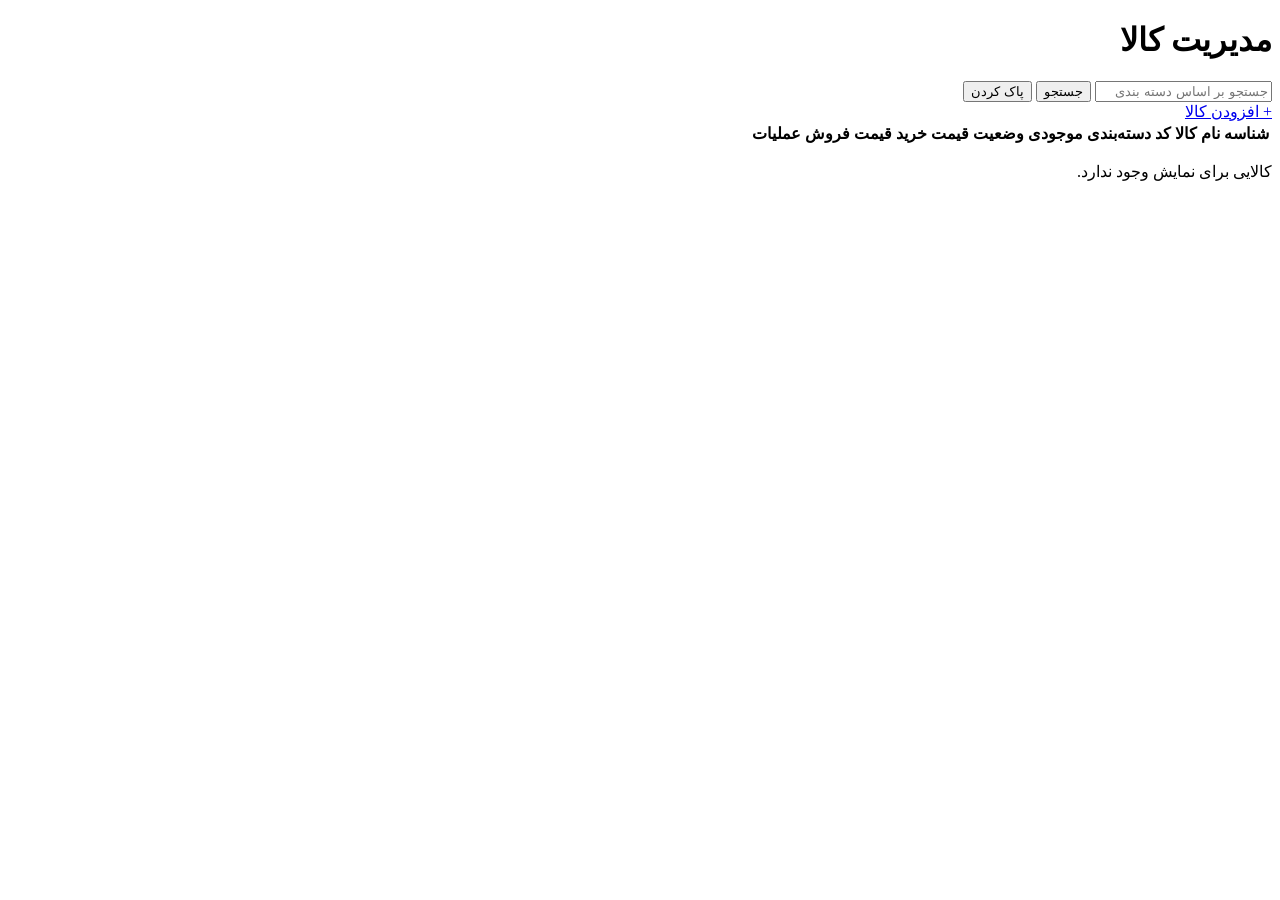
==== src/main/webapp/WEB-INF/test/test.html @ eb80ead5 "add the html css and js" ====
<!DOCTYPE html>
<html lang="fa" dir="rtl">

<head>
    <meta charset="UTF-8">
    <meta name="viewport" content="width=device-width, initial-scale=1.0">
    <title>مدیریت کالاهای انبار</title>

    <!-- <link rel="stylesheet" href="../test.css"> -->

    <style>
        .modal {
            display: none;
            position: fixed;
            inset: 0;
            background: rgba(0, 0, 0, .5);
            justify-content: center;
            align-items: center;
        }

        .modal:target {
            display: flex;
        }

        .modal-content {
            width: 900px;
            background: white;
            padding: 20px;
        }
    </style>
</head>

<body>

<header>
    <div><h1>مدیریت کالا</h1></div>
</header>

<main>

    <section>

        <div>
            <input type="text" placeholder="جستجو بر اساس دسته بندی">
            <button>جستجو</button>
            <button type="reset">پاک کردن</button>
        </div>

        <a href="#addProductModal">+ افزودن کالا</a>

    </section>

    <section>

        <table>

            <thead>
            <tr>
                <th>شناسه</th>
                <th>نام کالا</th>
                <th>کد</th>
                <th>دسته‌بندی</th>
                <th>موجودی</th>
                <th>وضعیت</th>
                <th>قیمت خرید</th>
                <th>قیمت فروش</th>
                <th>عملیات</th>
            </tr>
            </thead>

            <tbody></tbody>

        </table>

        <p>کالایی برای نمایش وجود ندارد.</p>

    </section>

</main>

<div id="addProductModal" class="modal">

    <div class="modal-content">

        <div class="modal-header">
            <h2>افزودن کالای جدید</h2>
        </div>

        <form>

            <input type="hidden">

            <label>
                نام کالا
                <input type="text" required>
            </label>

            <br><br>

            <label>
                کد کالا
                <input type="text" required>
            </label>

            <br><br>

            <label>
                دسته‌بندی
                <input type="text" required>
            </label>

            <br><br>

            <label>
                موجودی
                <input type="number" min="0" required>
            </label>

            <br><br>

            <label>
                قیمت خرید
                <input type="number" min="0" step="0.01" required>
            </label>

            <br><br>

            <label>
                قیمت فروش
                <input type="number" min="0" step="0.01" required>
            </label>

            <br><br>

            <div>
                <a href="#">انصراف</a>
                <button type="submit">ذخیره</button>
            </div>

        </form>

    </div>

</div>

</body>

</html>
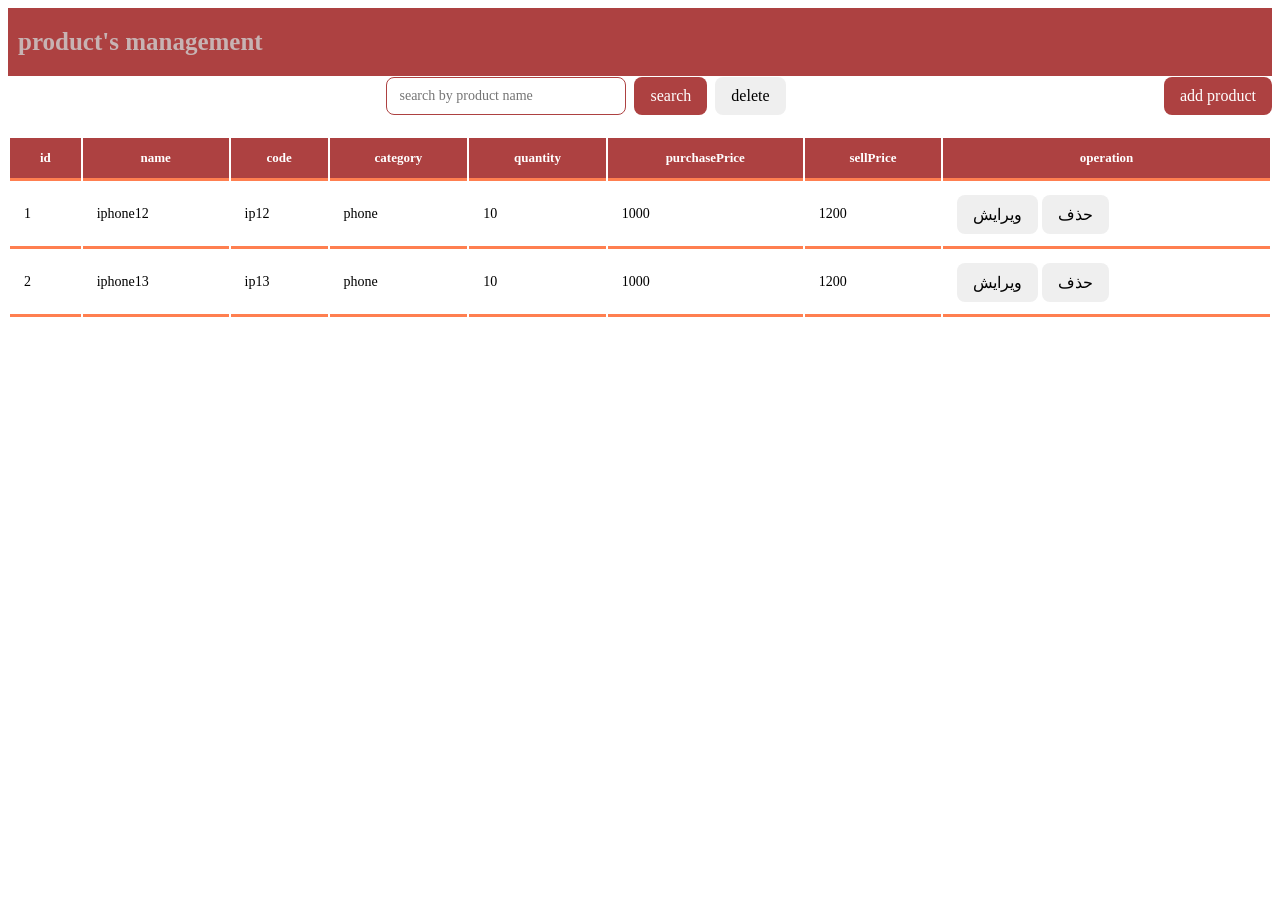
==== commit 17532c99: "add the html css and js" ====
--- a/src/main/webapp/WEB-INF/test/test.html
+++ b/src/main/webapp/WEB-INF/test/test.html
@@ -1,148 +1,100 @@
-<!DOCTYPE html>
-<html lang="fa" dir="rtl">
-
+<html lang="fa">
+<link rel="stylesheet" href="test.css">
 <head>
     <meta charset="UTF-8">
     <meta name="viewport" content="width=device-width, initial-scale=1.0">
-    <title>مدیریت کالاهای انبار</title>
-
-    <!-- <link rel="stylesheet" href="../test.css"> -->
-
-    <style>
-        .modal {
-            display: none;
-            position: fixed;
-            inset: 0;
-            background: rgba(0, 0, 0, .5);
-            justify-content: center;
-            align-items: center;
-        }
-
-        .modal:target {
-            display: flex;
-        }
-
-        .modal-content {
-            width: 900px;
-            background: white;
-            padding: 20px;
-        }
-    </style>
+    <title>warehouse management</title>
 </head>
 
+
 <body>
-
-<header>
-    <div><h1>مدیریت کالا</h1></div>
+<header class="header">
+    <div class="main-header">
+        <h1>product's management</h1>
+    </div>
 </header>
 
 <main>
+    <section class="toolbar">
+        <h1></h1>
+        <div class="search-box">
+                <input   id="searchInput"     placeholder="search by product name">
+                <button  id="searchBtn"  type="button" class="btn btn-search"> search</button>
+                <button id="deleteBtn"      type="button" class="btn btn-remove"> delete</button>
+        </div>
+        <button type="button"  id="openAddFormBtn" class="btn btn-add">add product</button>
+    </section>
 
-    <section>
+    <section class="table">
 
-        <div>
-            <input type="text" placeholder="جستجو بر اساس دسته بندی">
-            <button>جستجو</button>
-            <button type="reset">پاک کردن</button>
+        <table id="product_table">
+
+            <thead >
+            <tr>
+                <th>id</th>
+                <th>name</th>
+                <th>code</th>
+                <th>category</th>
+                <th>quantity</th>
+                <th>purchasePrice</th>
+                <th>sellPrice</th>
+                <th>operation</th>
+
+            </tr>
+
+            </thead>
+            <tbody id="productTableBody">
+
+            </tbody>
+        </table>
+
+    </section>
+</main>
+
+<div id="productModal"    class="overlayModal" >
+    <div class="modal">
+        <div class="modal-header">
+            <h2 id="modalTitle">add product</h2>
+            <button id="closeModalBtn" type="button" class="btn-close">x</button>
         </div>
 
-        <a href="#addProductModal">+ افزودن کالا</a>
 
-    </section>
+        <form  id="productForm">
+            <input type="hidden" id="productId">
 
-    <section>
-
-        <table>
-
-            <thead>
-            <tr>
-                <th>شناسه</th>
-                <th>نام کالا</th>
-                <th>کد</th>
-                <th>دسته‌بندی</th>
-                <th>موجودی</th>
-                <th>وضعیت</th>
-                <th>قیمت خرید</th>
-                <th>قیمت فروش</th>
-                <th>عملیات</th>
-            </tr>
-            </thead>
-
-            <tbody></tbody>
-
-        </table>
-
-        <p>کالایی برای نمایش وجود ندارد.</p>
-
-    </section>
-
-</main>
-
-<div id="addProductModal" class="modal">
-
-    <div class="modal-content">
-
-        <div class="modal-header">
-            <h2>افزودن کالای جدید</h2>
-        </div>
-
-        <form>
-
-            <input type="hidden">
-
-            <label>
-                نام کالا
-                <input type="text" required>
+            <label   > product name
+                <input id="nameField" type="text">
             </label>
 
-            <br><br>
-
-            <label>
-                کد کالا
-                <input type="text" required>
+            <label> productCode
+                <input id="codeField">
             </label>
 
-            <br><br>
-
-            <label>
-                دسته‌بندی
-                <input type="text" required>
+            <label> category
+                <input  id="categoryField"   type="text">
             </label>
 
-            <br><br>
-
-            <label>
-                موجودی
-                <input type="number" min="0" required>
+            <label> quantity
+                <input id="quantityField"   min="0"  type="number">
             </label>
 
-            <br><br>
-
-            <label>
-                قیمت خرید
-                <input type="number" min="0" step="0.01" required>
+            <label> purchasePrice
+                <input id="purchasePriceField"  min="0" type="number">
             </label>
 
-            <br><br>
-
-            <label>
-                قیمت فروش
-                <input type="number" min="0" step="0.01" required>
+            <label> sellPrice
+                <input id="sellPriceField"  min="0" type="number">
             </label>
-
-            <br><br>
-
-            <div>
-                <a href="#">انصراف</a>
-                <button type="submit">ذخیره</button>
+            <div class="modal-action">
+                <button type="button"  id="cancelFormBtn"  class="btn btn-quit"> quit</button>
+                <button type="submit" class="btn btn-save"> save</button>
             </div>
-
         </form>
-
     </div>
-
 </div>
 
+
+<script src="Practice.js"></script>
 </body>
 
 </html>
--- a/src/main/webapp/WEB-INF/test/test.css
+++ b/src/main/webapp/WEB-INF/test/test.css
@@ -0,0 +1,229 @@
+:root{
+
+    --background-Color:#f4f6f8;
+    --toolbar-Color:#acaeb0;
+    --orange-color: #ad4141;
+    --radius: 8px;
+
+}
+
+.header{
+    background: var(--orange-color);
+    color: #c7b3b3;
+    padding: 20px 0;
+}
+
+
+.main-header{
+
+    max-width: 1900px;
+    margin: 0 auto;
+    padding: 0 10px;
+    gap: 12px;
+
+}
+
+.main-header h1 {
+
+    margin: 0;
+    font-size: 25px;
+
+}
+
+
+.toolbar{
+
+    display: flex;
+    justify-content: space-between;
+    align-items: center;
+    flex-wrap: wrap;
+    gap: 12px;
+    margin-bottom: 20px;
+
+
+}
+
+.search-box{
+
+    display: flex;
+    gap: 8px;
+
+}
+
+.search-box input {
+    padding: 10px 12px;
+    border: 1px solid #ad4141;
+    border-radius: var(--radius);
+    min-width: 240px;
+    font-family: inherit;
+    font-size: 14px;
+}
+
+
+.btn {
+    border: none;
+    border-radius: var(--radius);
+    padding: 10px 16px;
+    font-size: 16px;
+    font-family: inherit;
+    cursor: pointer;
+    transition: opacity 0.15s ease;
+}
+
+.btn:hover {
+    opacity: 0.5;
+}
+
+.btn-search{
+    background: #ad4141;
+    color:#fff;
+
+
+}
+
+.btn-add{
+    background: #ad4141;
+    color:#ffffff;
+
+
+}
+.btn-quit{
+    background: transparent;
+    color: black;
+    border: 2px solid #ad4141;
+
+}
+
+.btn-save{
+
+    background: transparent;
+    color: black;
+    border: 2px solid #ad4141;
+
+}
+
+
+
+
+
+table{
+    width: 100%;
+    border-collapse: separate;
+    font-size: 14px;
+}
+
+thead{
+background: #ad4141;
+
+
+}
+
+th , td{
+    padding: 12px 14px;
+    border-bottom: 3px solid coral;
+}
+
+th {
+    color: #fff;
+    font-weight: 600;
+    font-size: 13px;
+
+}
+
+td{
+}
+
+tbody tr:hover {
+    background: #f9fafb;
+}
+
+.overlayModal{
+
+    position: fixed;
+    inset: 0;
+    background: rgba(17, 24, 39, 0.50) ;
+    display: flex;
+    align-items: center;
+    justify-content: center;
+    padding: 16px;
+
+}
+
+
+
+.modal{
+
+background: #fff;
+border-radius: 8px;
+    width: 100%;
+    max-width: 450px;
+    padding: 20px;
+    overflow-y: auto;
+}
+
+.modal-header {
+    display: flex;
+    justify-content: space-between;
+    align-items: center;
+    margin-bottom: 20px;
+}
+
+.modal-header h2 {
+    font-size: 30px;
+    margin: 10px;
+}
+
+
+#productForm label {
+    display: block;
+    font-size: 20px;
+    color: var(--color-text-muted);
+    margin-bottom: 12px;
+}
+
+#productForm input {
+    display: block;
+    width: 100%;
+    margin-top: 4px;
+    padding: 9px 10px;
+    border: 1px solid #ad4141;
+    border-radius: 5px;
+    font-size: 14px;
+}
+
+.modal-action{
+
+    display: flex;
+    justify-content: flex-end;
+    gap: 72.5%;
+    margin-top: 20px;
+}
+
+
+
+
+
+
+
+
+
+
+
+
+
+
+
+
+
+
+
+
+
+
+
+
+
+
+
+
+
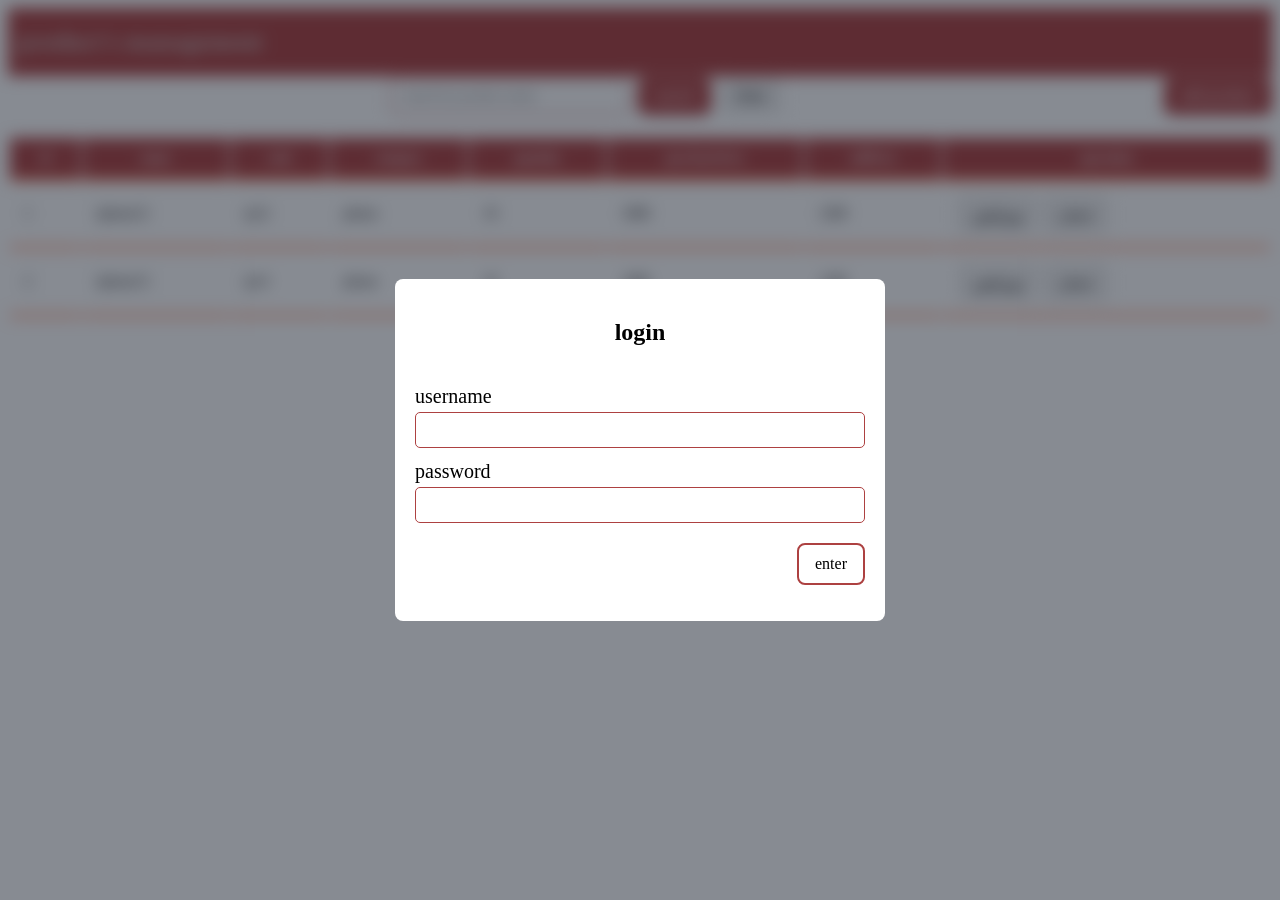
==== commit 85d93a19: "add the storage and login form next step= going back to backend and servlet" ====
--- a/src/main/webapp/WEB-INF/test/test.html
+++ b/src/main/webapp/WEB-INF/test/test.html
@@ -8,50 +8,85 @@
 
 
 <body>
-<header class="header">
-    <div class="main-header">
-        <h1>product's management</h1>
+<div id="appContent">
+    <header class="header">
+        <div class="main-header">
+            <h1>product's management</h1>
+        </div>
+    </header>
+
+    <main>
+        <section class="toolbar">
+            <h1></h1>
+            <div class="search-box">
+                <input id="searchInput" placeholder="search by product name">
+                <button id="searchBtn" type="button" class="btn btn-search"> search</button>
+                <button id="deleteBtn" type="button" class="btn btn-remove"> clear</button>
+            </div>
+            <button type="button" id="openAddFormBtn" class="btn btn-add">add product</button>
+        </section>
+
+        <section class="table">
+
+            <table id="product_table">
+
+                <thead>
+                <tr>
+                    <th>id</th>
+                    <th>name</th>
+                    <th>code</th>
+                    <th>category</th>
+                    <th>quantity</th>
+                    <th>purchasePrice</th>
+                    <th>sellPrice</th>
+                    <th>operation</th>
+
+                </tr>
+
+                </thead>
+                <tbody id="productTableBody">
+
+                </tbody>
+            </table>
+
+        </section>
+    </main>
+</div>
+<div  id="loginModal" class="overlayModal">
+    <div  class=" loginModal">
+        <div class="loginHeader">
+            <h2 id="loginModalTitle">login</h2>
+        </div>
+
+        <form id="loginForm">
+            <label> username
+                <input id="usernameField" type="text" required>
+            </label>
+
+            <label> password
+                <input id="passwordField"   type="password" required>
+            </label>
+            <p id="loginError" class="form-error" hidden></p>
+
+            <div class="modal-action">
+                <button type="submit" class="btn btn-save">enter</button>
+            </div>
+        </form>
     </div>
-</header>
+</div>
 
-<main>
-    <section class="toolbar">
-        <h1></h1>
-        <div class="search-box">
-                <input   id="searchInput"     placeholder="search by product name">
-                <button  id="searchBtn"  type="button" class="btn btn-search"> search</button>
-                <button id="deleteBtn"      type="button" class="btn btn-remove"> delete</button>
-        </div>
-        <button type="button"  id="openAddFormBtn" class="btn btn-add">add product</button>
-    </section>
 
-    <section class="table">
 
-        <table id="product_table">
 
-            <thead >
-            <tr>
-                <th>id</th>
-                <th>name</th>
-                <th>code</th>
-                <th>category</th>
-                <th>quantity</th>
-                <th>purchasePrice</th>
-                <th>sellPrice</th>
-                <th>operation</th>
 
-            </tr>
 
-            </thead>
-            <tbody id="productTableBody">
 
-            </tbody>
-        </table>
 
-    </section>
-</main>
 
-<div id="productModal"    class="overlayModal" >
+
+
+
+<div id="productModal" class="overlayModal">
     <div class="modal">
         <div class="modal-header">
             <h2 id="modalTitle">add product</h2>
@@ -59,10 +94,10 @@
         </div>
 
 
-        <form  id="productForm">
+        <form id="productForm">
             <input type="hidden" id="productId">
 
-            <label   > product name
+            <label> product name
                 <input id="nameField" type="text">
             </label>
 
@@ -71,22 +106,22 @@
             </label>
 
             <label> category
-                <input  id="categoryField"   type="text">
+                <input id="categoryField" type="text">
             </label>
 
             <label> quantity
-                <input id="quantityField"   min="0"  type="number">
+                <input id="quantityField" min="0" type="number">
             </label>
 
             <label> purchasePrice
-                <input id="purchasePriceField"  min="0" type="number">
+                <input id="purchasePriceField" min="0" type="number">
             </label>
 
             <label> sellPrice
-                <input id="sellPriceField"  min="0" type="number">
+                <input id="sellPriceField" min="0" type="number">
             </label>
             <div class="modal-action">
-                <button type="button"  id="cancelFormBtn"  class="btn btn-quit"> quit</button>
+                <button type="button" id="cancelFormBtn" class="btn btn-quit"> quit</button>
                 <button type="submit" class="btn btn-save"> save</button>
             </div>
         </form>
--- a/src/main/webapp/WEB-INF/test/test.css
+++ b/src/main/webapp/WEB-INF/test/test.css
@@ -151,21 +151,61 @@
 
 
 
-.modal{
-
-background: #fff;
-border-radius: 8px;
+.blurred {
+    filter: blur(8px);
+    pointer-events: none;
+    user-select: none;
+}
+
+.form-error {
+    color: #ad4141;
+    background: #ffffff;
+    padding: 8px 12px;
+    border-radius: 8px;
+    font-size: 13px;
+    margin-bottom: 14px;
+}
+
+
+
+.loginModal{
+background: white;
+    border: #ad4141;
+    border-radius: 8px;
     width: 100%;
     max-width: 450px;
     padding: 20px;
     overflow-y: auto;
-}
+
+
+}
+
+
+
+.modal{
+
+background: #fff;
+border-radius: 8px;
+    width: 100%;
+    max-width: 450px;
+    padding: 20px;
+    overflow-y: auto;
+}
+
+.loginHeader{
+    display: flex;
+    justify-content: center;
+    align-items: center;
+    margin-bottom: 20px;
+
+}
+
 
 .modal-header {
     display: flex;
     justify-content: space-between;
     align-items: center;
-    margin-bottom: 20px;
+        margin-bottom: 20px;
 }
 
 .modal-header h2 {
@@ -190,6 +230,25 @@
     border-radius: 5px;
     font-size: 14px;
 }
+#loginForm label{
+    display: block;
+    font-size: 20px;
+    color: var(--color-text-muted);
+    margin-bottom: 12px;
+
+}
+
+
+#loginForm input {
+    display: block;
+    width: 100%;
+    margin-top: 4px;
+    padding: 9px 10px;
+    border: 1px solid #ad4141;
+    border-radius: 5px;
+    font-size: 14px;
+}
+
 
 .modal-action{
 
